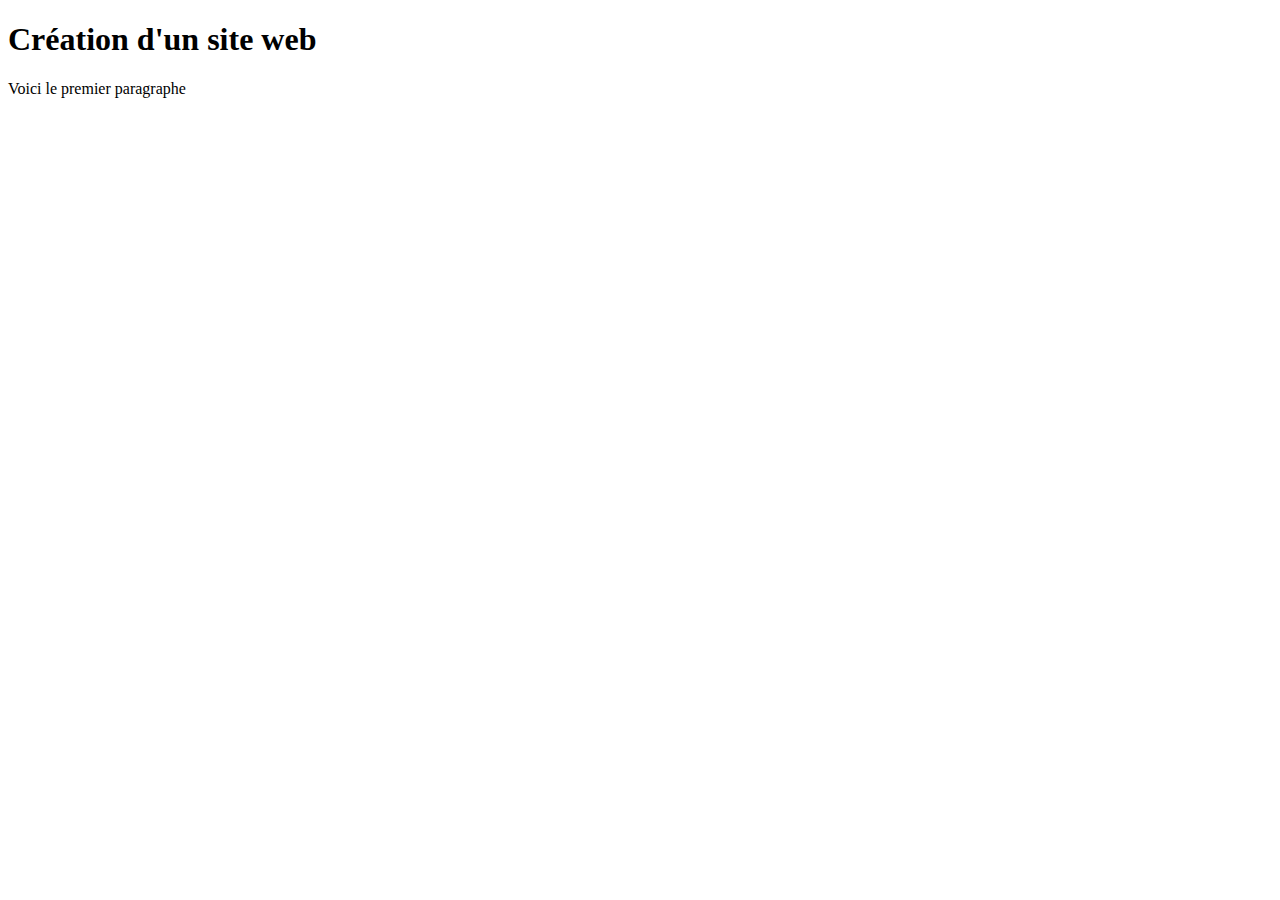
==== index.html @ e586e241 "Add files via upload" ====
<!DOCTYPE html>
<!--
To change this license header, choose License Headers in Project Properties.
To change this template file, choose Tools | Templates
and open the template in the editor.
-->
<html>
    <head>
        <title>TODO supply a title</title>
        <meta charset="UTF-8">
        <meta name="viewport" content="width=device-width, initial-scale=1.0">
    <body>
        <div><h1>
                Création d'un site web
            </h1>
            <p>
                Voici le premier paragraphe
            </p>
        </div>
    </body>
</html>
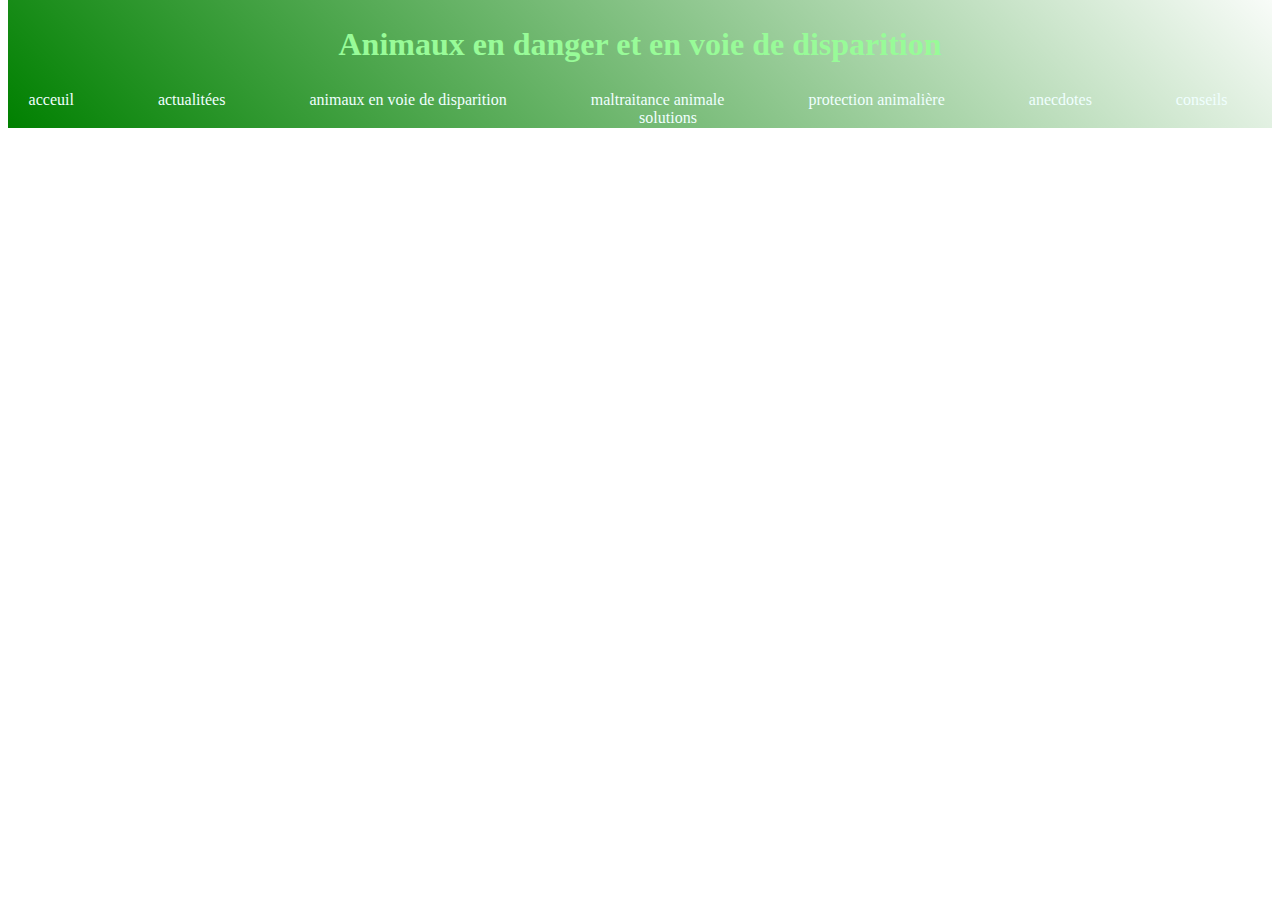
==== commit 93e1928d: "Update index.html" ====
--- a/index.html
+++ b/index.html
@@ -1,21 +1,29 @@
 <!DOCTYPE html>
 <!--
-To change this license header, choose License Headers in Project Properties.
-To change this template file, choose Tools | Templates
-and open the template in the editor.
+Click nbfs://nbhost/SystemFileSystem/Templates/Licenses/license-default.txt to change this license
+Click nbfs://nbhost/SystemFileSystem/Templates/ClientSide/html.html to edit this template
 -->
 <html>
     <head>
-        <title>TODO supply a title</title>
+        <link rel="stylesheet" href="acceuille.css" type="text/css"/>
+
+        <title>Animaux en danger et en voie de disparition</title>
         <meta charset="UTF-8">
         <meta name="viewport" content="width=device-width, initial-scale=1.0">
+    </head>
     <body>
-        <div><h1>
-                Création d'un site web
-            </h1>
-            <p>
-                Voici le premier paragraphe
-            </p>
+        <h1>
+            Animaux en danger et en voie de disparition
+        </h1>
+        <div id="div">
+            acceuil &nbsp; &nbsp; &nbsp; &nbsp; &nbsp; &nbsp; &nbsp; &nbsp; &nbsp; &nbsp; 
+            actualitées &nbsp; &nbsp; &nbsp; &nbsp; &nbsp; &nbsp; &nbsp; &nbsp; &nbsp; &nbsp;  
+            animaux en voie de disparition &nbsp; &nbsp; &nbsp; &nbsp; &nbsp; &nbsp; &nbsp; &nbsp; &nbsp; &nbsp;
+            maltraitance animale &nbsp; &nbsp; &nbsp; &nbsp; &nbsp; &nbsp; &nbsp; &nbsp; &nbsp; &nbsp;  
+            protection animalière &nbsp; &nbsp; &nbsp; &nbsp; &nbsp; &nbsp; &nbsp; &nbsp; &nbsp; &nbsp; 
+            anecdotes &nbsp; &nbsp; &nbsp; &nbsp; &nbsp; &nbsp; &nbsp; &nbsp; &nbsp; &nbsp; 
+            conseils &nbsp; &nbsp; &nbsp; &nbsp; &nbsp; &nbsp; &nbsp; &nbsp; &nbsp; &nbsp; 
+            solutions
         </div>
     </body>
 </html>
--- a/acceuille.css
+++ b/acceuille.css
@@ -0,0 +1,28 @@
+/*
+Click nbfs://nbhost/SystemFileSystem/Templates/Licenses/license-default.txt to change this license
+Click nbfs://nbhost/SystemFileSystem/Templates/ClientSide/css.css to edit this template
+*/
+/* 
+    Created on : 28 nov. 2023, 21:13:35
+    Author     : jenny
+*/
+body{
+    background-image: url("https://img.freepik.com/vecteurs-libre/illustration-biodiversite-dessinee-main_23-2149424145.jpg?w=1380&t=st=1705253786~exp=1705254386~hmac=c4dda0c5db4420d65e387d0f456fc8923ad5278fd0eb93166c81817fb172a3e2");
+}
+h1{
+    text-align: center;
+    color: palegreen;
+    position: relative;
+    padding: 65px;
+    background: linear-gradient(45deg, green, transparent);
+    top: -60px;
+}
+
+#div{
+    text-align: center;
+    color: azure;
+    position: relative;
+    top: -139px;
+    padding: 20px;
+}
+
